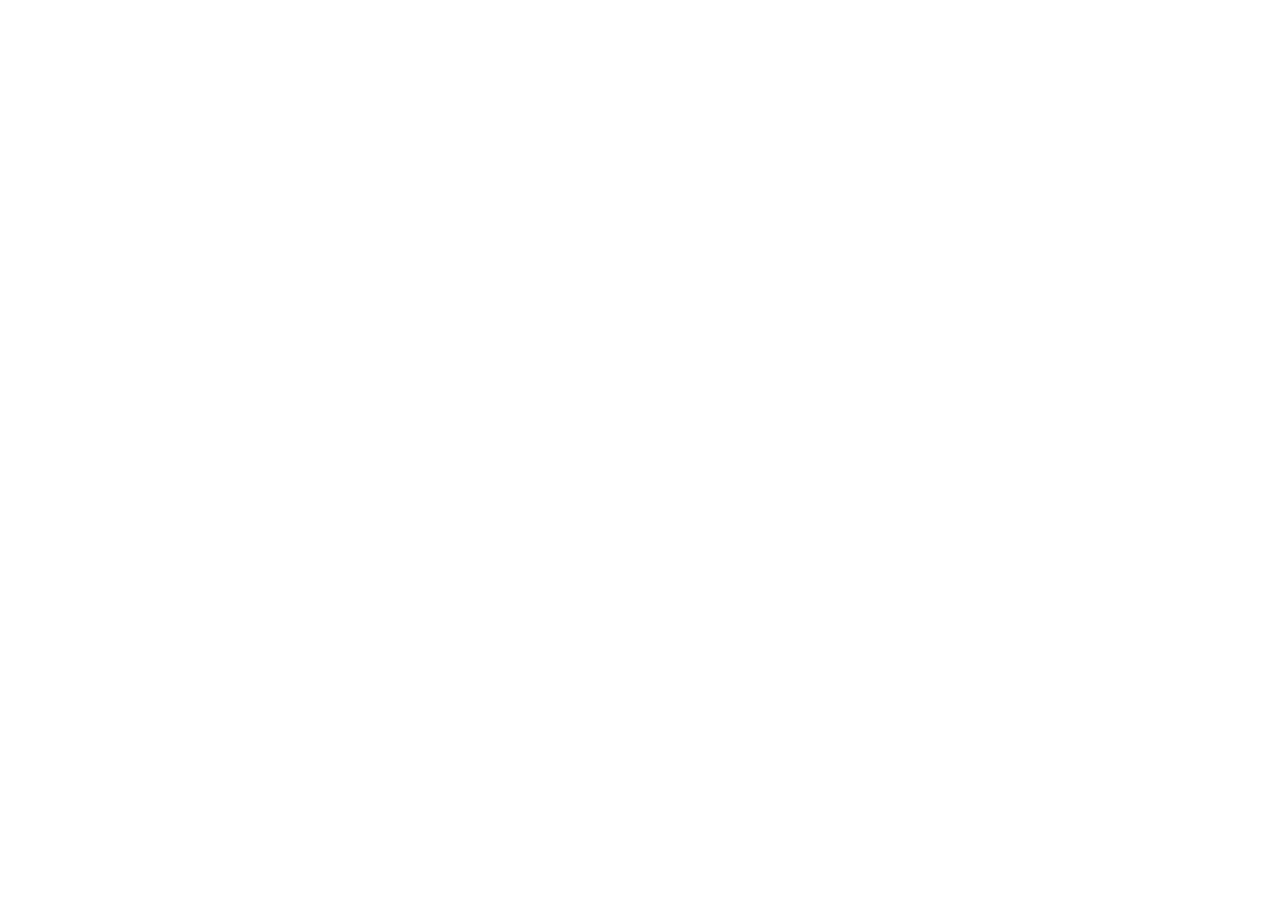
==== v/css9.html @ 44ff52c9 "Add files via upload" ====
<!DOCTYPE html>
<html lang="en">
<head>
    <meta charset="UTF-8">
    <meta name="viewport" content="width=device-width, initial-scale=1.0">
    <title>video</title>
    <link href='https://loadigital.github.io/api/css/b!loa.css' rel='stylesheet'>
    <link href='https://loadigital.github.io/movies.biloa/icon/bootstrap-icons.css' rel='stylesheet' type='text/css'>
    <link rel="stylesheet" href="css/style.css">
</head>
<body>
    <div id="main"></div>
    <script>
        const v = "css9";
    </script>
    <script src="js/code.js"></script>
</body>
</html>
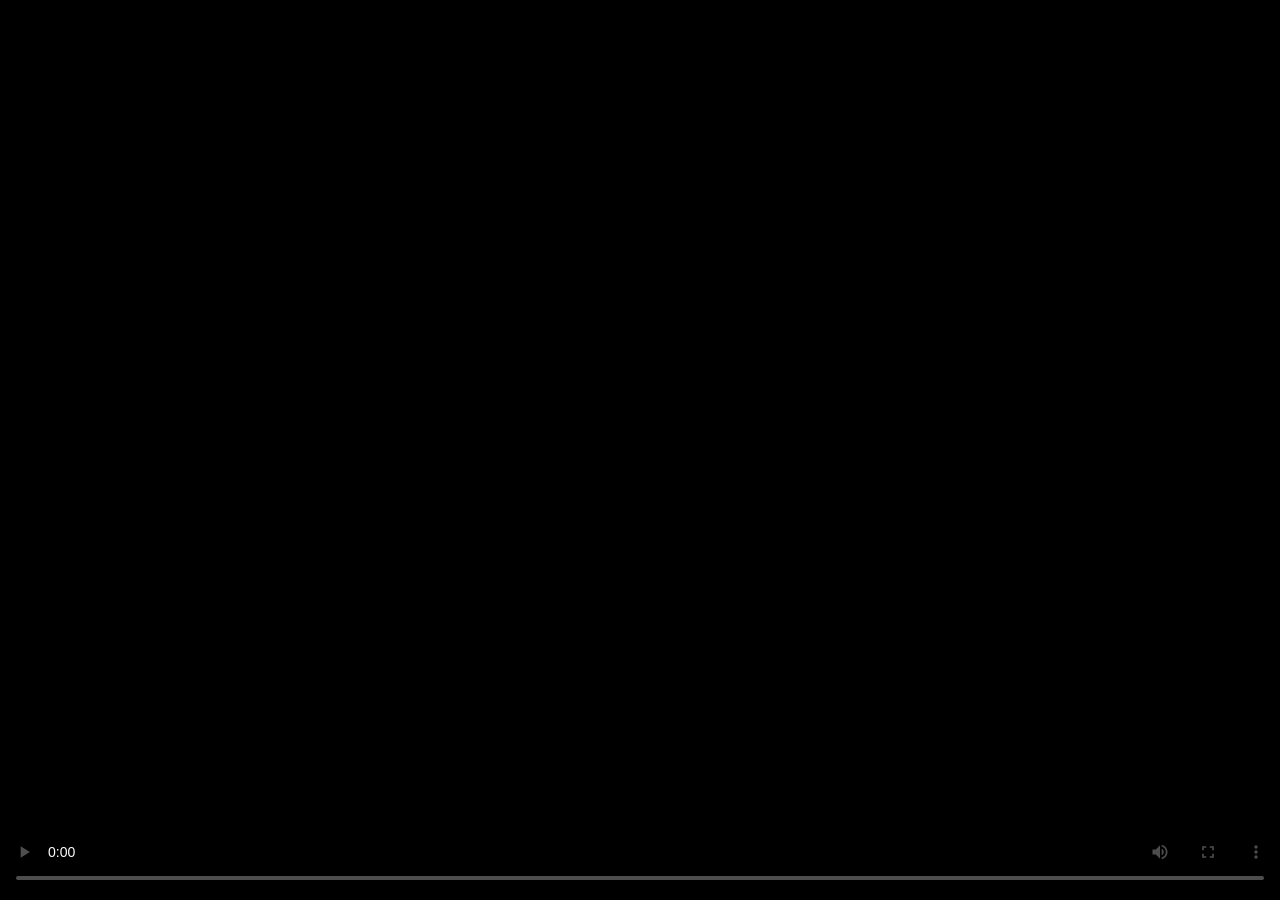
==== commit 4faba690: "Update css9.html" ====
--- a/v/css9.html
+++ b/v/css9.html
@@ -6,13 +6,13 @@
     <title>video</title>
     <link href='https://loadigital.github.io/api/css/b!loa.css' rel='stylesheet'>
     <link href='https://loadigital.github.io/movies.biloa/icon/bootstrap-icons.css' rel='stylesheet' type='text/css'>
-    <link rel="stylesheet" href="css/style.css">
+    <link rel="stylesheet" href="../css/style.css">
 </head>
 <body>
     <div id="main"></div>
     <script>
         const v = "css9";
     </script>
-    <script src="js/code.js"></script>
+    <script src="../js/code.js"></script>
 </body>
-</html>+</html>
--- a/css/style.css
+++ b/css/style.css
@@ -0,0 +1,3 @@
+
+  body{background: #000;}
+  
